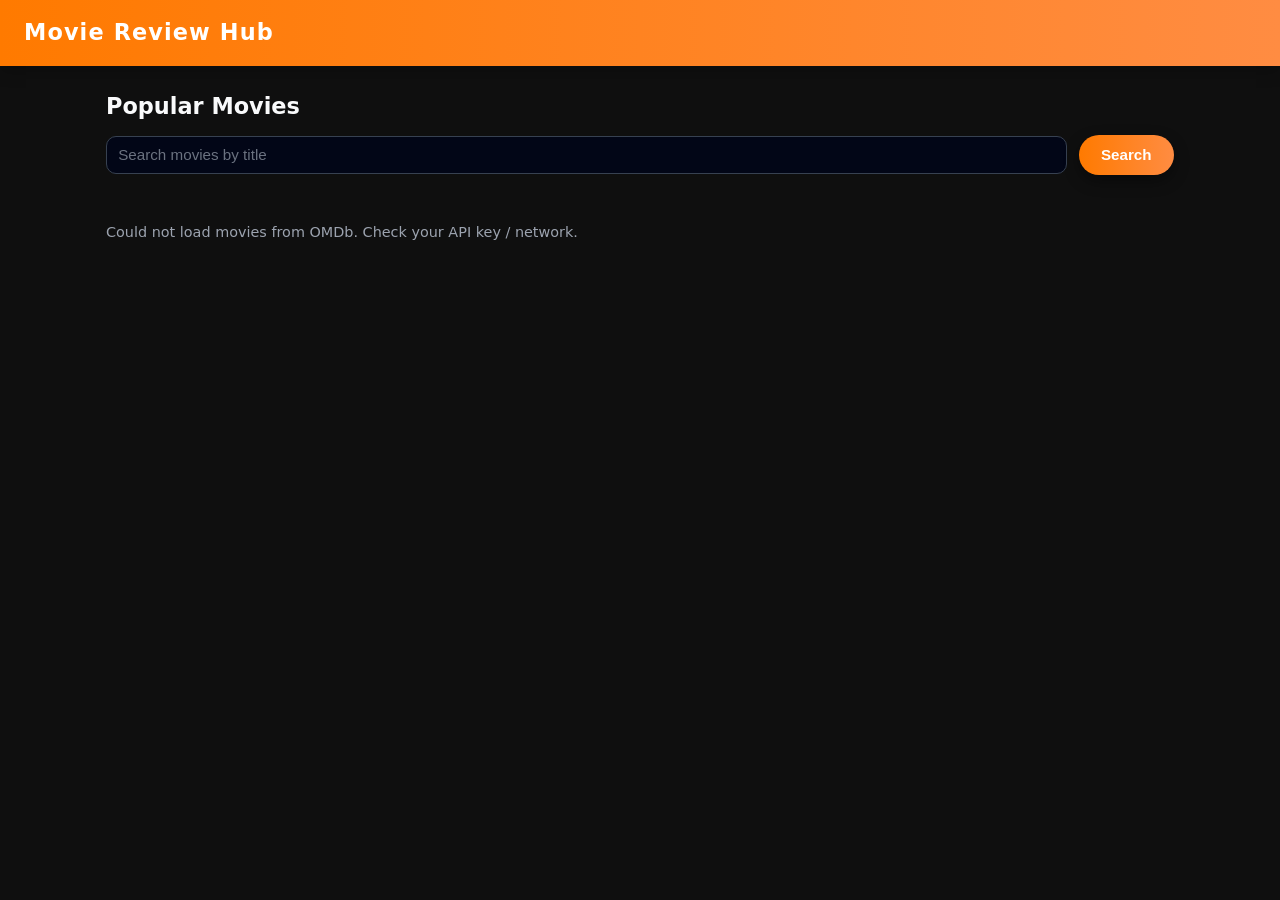
==== index.html @ 769b6829 "initial fsd project" ====
<!DOCTYPE html>
<html lang="en">
<head>
  <meta charset="UTF-8" />
  <meta name="viewport" content="width=device-width, initial-scale=1.0" />
  <title>Movie Review Hub</title>
  <!-- Link to external CSS -->
  <link rel="stylesheet" href="style.css" />
</head>
<body>
  <!-- Navigation Bar -->
  <nav class="navbar">
    <div class="nav-title">Movie Review Hub</div>
  </nav>

  <!-- Main Content Wrapper -->
  <main class="container">
    <!-- Featured Movies Section -->
    <section class="movies-section">
      <h2 class="section-title">Popular Movies</h2>
      <div class="search-bar" role="search">
        <input
          id="movie-search-input"
          type="text"
          placeholder="Search movies by title"
          autocomplete="off"
        />
        <button id="movie-search-button" class="btn-search" type="button">
          Search
        </button>
      </div>
      <p id="movie-search-status" class="search-status"></p>
      <div class="movies-grid" id="featured-movies-grid"></div>
    </section>
  </main>

  <!-- Movie Details Modal -->
  <div
    id="movie-details-modal"
    class="modal-overlay"
    hidden
    aria-hidden="true"
  >
    <div class="modal" role="dialog" aria-modal="true" aria-label="Movie details">
      <button
        id="movie-details-close"
        class="modal-close"
        type="button"
        aria-label="Close"
      >
        Close
      </button>

      <div class="movie-details-content">
        <img
          id="movie-details-poster"
          class="movie-poster movie-details-poster"
          alt=""
        />
        <div class="movie-details-meta" id="movie-details-meta"></div>
      </div>
    </div>
  </div>

  <!-- Link to external JavaScript -->
  <script src="script.js"></script>
</body>
</html>
---- style.css ----
/* 
  Basic reset to remove default browser styles 
  so our design looks more consistent.
*/
* {
  margin: 0;
  padding: 0;
  box-sizing: border-box;
}

/* 
  Overall page styling: 
  clean font, subtle background color.
*/
body {
  font-family: system-ui, -apple-system, BlinkMacSystemFont, "Segoe UI",
    sans-serif;
  background: #0f0f0f;
  color: #111827;
  line-height: 1.5;
}

/* 
  Navigation bar with an orange gradient background.
*/
.navbar {
  background: linear-gradient(90deg, #ff7a00, #ff8c42);
  padding: 1rem 1.5rem;
  box-shadow: 0 4px 16px rgba(0, 0, 0, 0.25);
  position: sticky;
  top: 0;
  z-index: 10;
}

.nav-title {
  color: #ffffff;
  font-size: 1.4rem;
  font-weight: 700;
  letter-spacing: 0.05em;
}

/* 
  Main content wrapper with max-width for nice readability.
*/
.container {
  max-width: 1100px;
  margin: 1.5rem auto 3rem auto;
  padding: 0 1rem;
}

/* Section titles */
.section-title {
  color: #f9fafb;
  margin-bottom: 0.75rem;
  font-size: 1.4rem;
}

/* 
  Movies grid: responsive cards that wrap on smaller screens.
*/
.movies-section {
  margin-bottom: 2rem;
}

.search-bar {
  display: flex;
  gap: 0.7rem;
  align-items: center;
  flex-wrap: wrap;
  margin-bottom: 1rem;
}

.search-bar input {
  flex: 1;
  min-width: 220px;
  padding: 0.6rem 0.7rem;
  border-radius: 10px;
  border: 1px solid #374151;
  background: #020617;
  color: #e5e7eb;
  font-size: 0.95rem;
  outline: none;
  transition: border-color 0.15s ease, box-shadow 0.15s ease,
    background 0.15s ease;
}

.search-bar input::placeholder {
  color: #6b7280;
}

.search-bar input:focus {
  border-color: #ff7a00;
  box-shadow: 0 0 0 2px rgba(255, 122, 0, 0.4);
}

.btn-search {
  padding: 0.7rem 1.4rem;
  background: linear-gradient(90deg, #ff7a00, #ff8c42);
  border: none;
  border-radius: 999px;
  color: #ffffff;
  font-weight: 600;
  font-size: 0.95rem;
  cursor: pointer;
  box-shadow: 0 6px 15px rgba(0, 0, 0, 0.4);
  transition: transform 0.15s ease, box-shadow 0.15s ease, filter 0.15s ease;
}

.btn-search:hover {
  filter: brightness(1.05);
  transform: translateY(-1px);
  box-shadow: 0 10px 22px rgba(0, 0, 0, 0.5);
}

.btn-search:active {
  transform: translateY(1px);
  box-shadow: 0 3px 10px rgba(0, 0, 0, 0.5);
}

.search-status {
  color: #9ca3af;
  font-size: 0.9rem;
  min-height: 1.1em; /* keeps space even when empty */
  margin-bottom: 1rem;
}

.movies-grid {
  display: grid;
  grid-template-columns: repeat(auto-fit, minmax(220px, 1fr));
  gap: 1.2rem;
}

/* 
  Movie card styling (rounded corners, shadow, hover effect).
*/
.movie-card {
  background: #111827;
  border-radius: 14px;
  overflow: hidden;
  box-shadow: 0 8px 20px rgba(0, 0, 0, 0.3);
  transition: transform 0.2s ease, box-shadow 0.2s ease;
}

.movie-card:hover {
  transform: translateY(-4px);
  box-shadow: 0 12px 30px rgba(0, 0, 0, 0.4);
}

/* Movie poster image */
.movie-poster {
  width: 100%;
  display: block;
  cursor: pointer;
}

/* Movie text content area */
.movie-info {
  padding: 0.75rem 1rem 1rem 1rem;
}

.movie-title {
  color: #ff8c42;
  font-size: 1.1rem;
  margin-bottom: 0.25rem;
}

.movie-rating {
  color: #facc15;
  font-size: 0.9rem;
  margin-bottom: 0.4rem;
}

.movie-description {
  color: #d1d5db;
  font-size: 0.9rem;
}

/* 
  Review form section styling.
*/
.review-section {
  background: #111827;
  margin-bottom: 2rem;
  padding: 1.2rem 1rem 1.4rem 1rem;
  border-radius: 16px;
  box-shadow: 0 8px 20px rgba(0, 0, 0, 0.35);
}

/* The form itself uses vertical layout with gaps. */
.review-form {
  display: flex;
  flex-direction: column;
  gap: 1rem;
}

/* Each label + input/textarea group. */
.form-group {
  display: flex;
  flex-direction: column;
  gap: 0.4rem;
}

.form-group label {
  color: #f9fafb;
  font-size: 0.9rem;
}

/* 
  Text input, textarea, and select styling.
*/
.form-group input,
.form-group textarea,
.form-group select {
  padding: 0.6rem 0.7rem;
  border-radius: 10px;
  border: 1px solid #374151;
  background: #020617;
  color: #e5e7eb;
  font-size: 0.95rem;
  outline: none;
  transition: border-color 0.15s ease, box-shadow 0.15s ease,
    background 0.15s ease;
}

.form-group input::placeholder,
.form-group textarea::placeholder {
  color: #6b7280;
}

/* Focus effect for fields */
.form-group input:focus,
.form-group textarea:focus,
.form-group select:focus {
  border-color: #ff7a00;
  box-shadow: 0 0 0 2px rgba(255, 122, 0, 0.4);
  background: #020617;
}

/* 
  Submit button styling.
*/
.btn-submit {
  align-self: flex-start;
  padding: 0.7rem 1.4rem;
  background: linear-gradient(90deg, #ff7a00, #ff8c42);
  border: none;
  border-radius: 999px;
  color: #ffffff;
  font-weight: 600;
  font-size: 0.95rem;
  cursor: pointer;
  box-shadow: 0 6px 15px rgba(0, 0, 0, 0.4);
  transition: transform 0.15s ease, box-shadow 0.15s ease,
    filter 0.15s ease;
}

.btn-submit:hover {
  filter: brightness(1.05);
  transform: translateY(-1px);
  box-shadow: 0 10px 22px rgba(0, 0, 0, 0.5);
}

.btn-submit:active {
  transform: translateY(1px);
  box-shadow: 0 3px 10px rgba(0, 0, 0, 0.5);
}

/* 
  Error message text (for validation).
*/
.form-error {
  color: #f87171;
  font-size: 0.85rem;
  min-height: 1.1em; /* keeps space even when empty */
}

/* 
  User reviews layout.
*/
.reviews-section {
  padding: 1rem 0 0 0;
}

.reviews-list {
  display: grid;
  grid-template-columns: 1fr;
  gap: 0.8rem;
  margin-top: 0.5rem;
}

/* 
  Individual review card styling.
*/
.review-card {
  background: #111827;
  border-radius: 12px;
  padding: 0.8rem 0.9rem;
  box-shadow: 0 6px 18px rgba(0, 0, 0, 0.35);
  transition: transform 0.15s ease, box-shadow 0.15s ease;
}

.review-card:hover {
  transform: translateY(-2px);
  box-shadow: 0 10px 24px rgba(0, 0, 0, 0.45);
}

.review-movie-title {
  color: #ff8c42;
  font-size: 1rem;
  margin-bottom: 0.15rem;
}

.review-rating {
  color: #facc15;
  font-size: 0.9rem;
  margin-bottom: 0.3rem;
}

.review-text {
  color: #e5e7eb;
  font-size: 0.9rem;
}

/* 
  Small screens adjustments for better spacing.
*/
@media (max-width: 600px) {
  .navbar {
    padding: 0.9rem 1rem;
  }

  .nav-title {
    font-size: 1.2rem;
  }

  .review-section {
    padding: 1rem 0.8rem 1.2rem 0.8rem;
  }

  .movie-description,
  .review-text {
    font-size: 0.85rem;
  }

  .modal {
    max-height: 90vh;
  }
}

/* Movie Details Modal */
.modal-overlay {
  position: fixed;
  inset: 0;
  background: rgba(0, 0, 0, 0.65);
  display: flex;
  align-items: center;
  justify-content: center;
  padding: 1rem;
  z-index: 1000;
}

.modal-overlay[hidden] {
  display: none !important;
}

.modal {
  width: min(900px, 100%);
  background: #111827;
  color: #e5e7eb;
  border-radius: 16px;
  box-shadow: 0 20px 60px rgba(0, 0, 0, 0.6);
  position: relative;
  max-height: 85vh;
  overflow-y: auto;
  padding: 1.1rem 1.1rem 1.3rem 1.1rem;
}

.modal-close {
  position: absolute;
  top: 0.8rem;
  right: 0.8rem;
  background: transparent;
  color: #f9fafb;
  border: none;
  cursor: pointer;
  font-weight: 700;
  font-size: 0.95rem;
}

.movie-details-content {
  display: grid;
  grid-template-columns: 260px 1fr;
  gap: 1rem;
  margin-top: 0.4rem;
}

.movie-details-meta {
  display: flex;
  flex-direction: column;
  gap: 0.6rem;
}

.movie-details-title {
  color: #ff8c42;
  font-size: 1.4rem;
  font-weight: 800;
}

.movie-details-row {
  color: #d1d5db;
  font-size: 0.95rem;
  line-height: 1.4;
}

.movie-details-plot {
  color: #e5e7eb;
  font-size: 0.95rem;
  margin-top: 0.25rem;
  white-space: pre-wrap;
}

@media (max-width: 600px) {
  .movie-details-content {
    grid-template-columns: 1fr;
  }

  .movie-details-poster {
    max-width: 320px;
  }
}
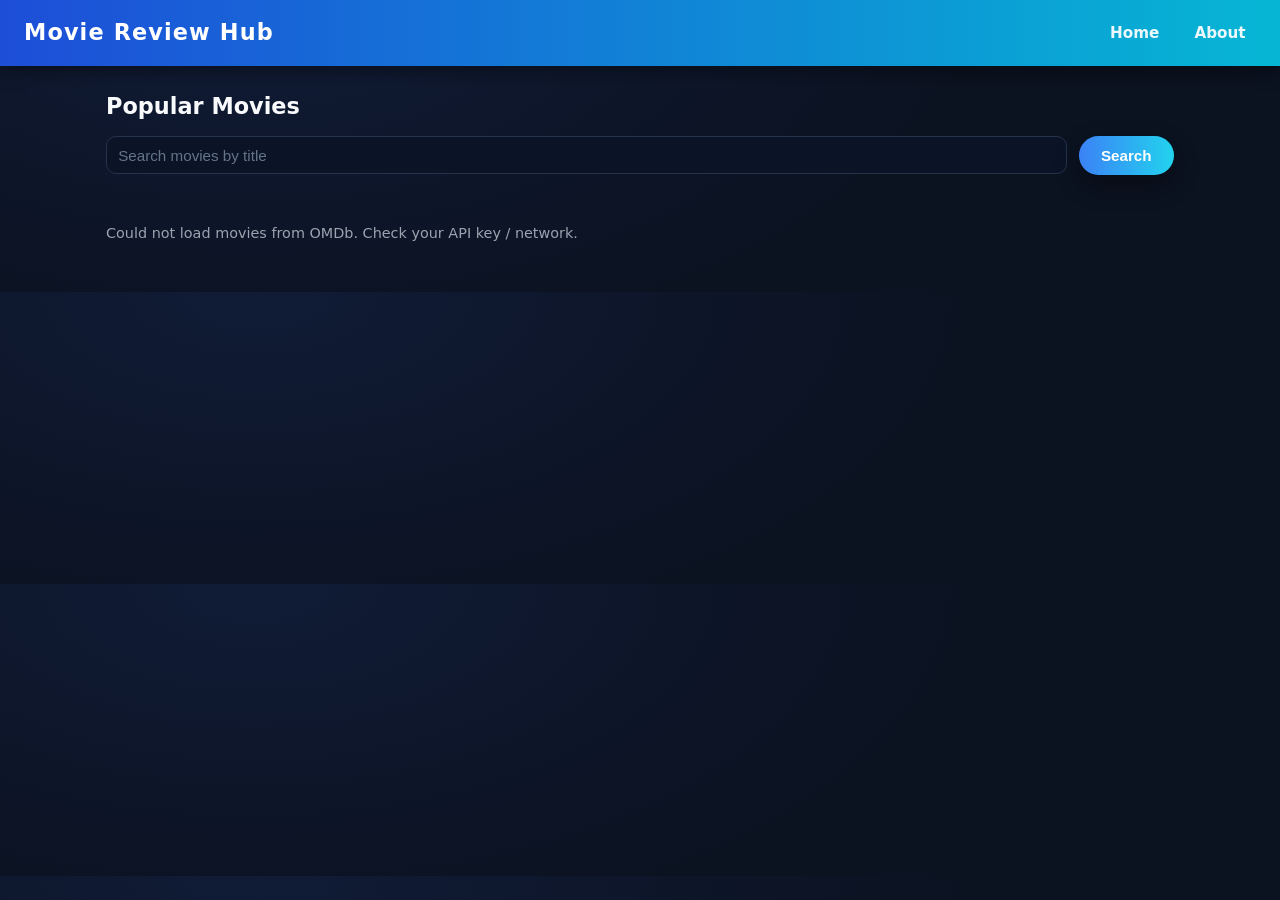
==== commit 7e9f9d3f: "changed the theme" ====
--- a/index.html
+++ b/index.html
@@ -11,6 +11,10 @@
   <!-- Navigation Bar -->
   <nav class="navbar">
     <div class="nav-title">Movie Review Hub</div>
+    <div class="nav-links">
+      <a class="nav-link" href="index.html" target="_self">Home</a>
+      <a class="nav-link" href="about.html" target="_self">About</a>
+    </div>
   </nav>
 
   <!-- Main Content Wrapper -->
@@ -32,6 +36,7 @@
       <p id="movie-search-status" class="search-status"></p>
       <div class="movies-grid" id="featured-movies-grid"></div>
     </section>
+
   </main>
 
   <!-- Movie Details Modal -->
--- a/style.css
+++ b/style.css
@@ -8,6 +8,19 @@
   box-sizing: border-box;
 }
 
+:root {
+  --bg: #0b1220;
+  --surface: #0f172a;
+  --surface-2: #0b1326;
+  --border: #24324a;
+  --text: #e5e7eb;
+  --muted: #94a3b8;
+  --muted-2: #64748b;
+  --accent: #22d3ee; /* cyan */
+  --accent-2: #3b82f6; /* blue */
+  --shadow: rgba(0, 0, 0, 0.45);
+}
+
 /* 
   Overall page styling: 
   clean font, subtle background color.
@@ -15,21 +28,26 @@
 body {
   font-family: system-ui, -apple-system, BlinkMacSystemFont, "Segoe UI",
     sans-serif;
-  background: #0f0f0f;
-  color: #111827;
+  background: radial-gradient(1200px 600px at 20% 0%, #101b36 0%, var(--bg) 60%),
+    var(--bg);
+  color: var(--text);
   line-height: 1.5;
 }
 
 /* 
-  Navigation bar with an orange gradient background.
+  Navigation bar with a cool gradient background.
 */
 .navbar {
-  background: linear-gradient(90deg, #ff7a00, #ff8c42);
+  background: linear-gradient(90deg, #1d4ed8, #06b6d4);
   padding: 1rem 1.5rem;
-  box-shadow: 0 4px 16px rgba(0, 0, 0, 0.25);
+  box-shadow: 0 4px 18px var(--shadow);
   position: sticky;
   top: 0;
   z-index: 10;
+  display: flex;
+  align-items: center;
+  justify-content: space-between;
+  gap: 1rem;
 }
 
 .nav-title {
@@ -39,6 +57,32 @@
   letter-spacing: 0.05em;
 }
 
+.nav-links {
+  display: flex;
+  gap: 0.9rem;
+  align-items: center;
+}
+
+.nav-link {
+  color: rgba(255, 255, 255, 0.92);
+  text-decoration: none;
+  font-weight: 700;
+  font-size: 0.95rem;
+  padding: 0.35rem 0.65rem;
+  border-radius: 999px;
+  transition: background 0.15s ease, transform 0.15s ease, opacity 0.15s ease;
+}
+
+.nav-link:hover {
+  background: rgba(255, 255, 255, 0.15);
+  transform: translateY(-1px);
+}
+
+.nav-link:active {
+  transform: translateY(0px);
+  opacity: 0.95;
+}
+
 /* 
   Main content wrapper with max-width for nice readability.
 */
@@ -50,7 +94,7 @@
 
 /* Section titles */
 .section-title {
-  color: #f9fafb;
+  color: #f8fafc;
   margin-bottom: 0.75rem;
   font-size: 1.4rem;
 }
@@ -60,6 +104,63 @@
 */
 .movies-section {
   margin-bottom: 2rem;
+}
+
+.about-section {
+  background: rgba(15, 23, 42, 0.65);
+  border: 1px solid rgba(36, 50, 74, 0.65);
+  border-radius: 16px;
+  padding: clamp(1.1rem, 2vw, 1.6rem);
+  box-shadow: 0 10px 26px rgba(0, 0, 0, 0.22);
+}
+
+.about-text {
+  color: var(--muted);
+  max-width: 70ch;
+  font-size: 0.95rem;
+}
+
+.team-grid {
+  margin-top: 1.2rem;
+  display: grid;
+  grid-template-columns: repeat(auto-fit, minmax(240px, 1fr));
+  gap: clamp(0.9rem, 1.5vw, 1.2rem);
+}
+
+.team-member {
+  background: rgba(15, 23, 42, 0.55);
+  border: 1px solid rgba(36, 50, 74, 0.65);
+  border-radius: 16px;
+  padding: calc(clamp(0.95rem, 1.6vw, 1.35rem) + 20px);
+  box-shadow: 0 10px 26px rgba(0, 0, 0, 0.15);
+}
+
+.team-avatar {
+  width: clamp(72px, 5vw, 96px);
+  height: clamp(72px, 5vw, 96px);
+  border-radius: 50%;
+  display: block;
+  margin-bottom: 0.6rem;
+}
+
+.team-name {
+  color: #f8fafc;
+  font-size: clamp(1.05rem, 1.3vw, 1.25rem);
+  font-weight: 800;
+  margin-bottom: 0.2rem;
+}
+
+.team-role {
+  color: var(--accent);
+  font-weight: 700;
+  font-size: clamp(0.9rem, 1.05vw, 1rem);
+  margin-bottom: 0.6rem;
+}
+
+.team-bio {
+  color: var(--muted);
+  font-size: clamp(0.9rem, 1.05vw, 0.98rem);
+  line-height: 1.4;
 }
 
 .search-bar {
@@ -75,9 +176,9 @@
   min-width: 220px;
   padding: 0.6rem 0.7rem;
   border-radius: 10px;
-  border: 1px solid #374151;
-  background: #020617;
-  color: #e5e7eb;
+  border: 1px solid var(--border);
+  background: var(--surface-2);
+  color: var(--text);
   font-size: 0.95rem;
   outline: none;
   transition: border-color 0.15s ease, box-shadow 0.15s ease,
@@ -85,24 +186,24 @@
 }
 
 .search-bar input::placeholder {
-  color: #6b7280;
+  color: var(--muted-2);
 }
 
 .search-bar input:focus {
-  border-color: #ff7a00;
-  box-shadow: 0 0 0 2px rgba(255, 122, 0, 0.4);
+  border-color: var(--accent);
+  box-shadow: 0 0 0 2px rgba(34, 211, 238, 0.25);
 }
 
 .btn-search {
   padding: 0.7rem 1.4rem;
-  background: linear-gradient(90deg, #ff7a00, #ff8c42);
+  background: linear-gradient(90deg, var(--accent-2), var(--accent));
   border: none;
   border-radius: 999px;
   color: #ffffff;
   font-weight: 600;
   font-size: 0.95rem;
   cursor: pointer;
-  box-shadow: 0 6px 15px rgba(0, 0, 0, 0.4);
+  box-shadow: 0 10px 24px rgba(0, 0, 0, 0.35);
   transition: transform 0.15s ease, box-shadow 0.15s ease, filter 0.15s ease;
 }
 
@@ -118,7 +219,7 @@
 }
 
 .search-status {
-  color: #9ca3af;
+  color: var(--muted);
   font-size: 0.9rem;
   min-height: 1.1em; /* keeps space even when empty */
   margin-bottom: 1rem;
@@ -134,10 +235,10 @@
   Movie card styling (rounded corners, shadow, hover effect).
 */
 .movie-card {
-  background: #111827;
+  background: var(--surface);
   border-radius: 14px;
   overflow: hidden;
-  box-shadow: 0 8px 20px rgba(0, 0, 0, 0.3);
+  box-shadow: 0 10px 26px rgba(0, 0, 0, 0.35);
   transition: transform 0.2s ease, box-shadow 0.2s ease;
 }
 
@@ -159,19 +260,19 @@
 }
 
 .movie-title {
-  color: #ff8c42;
+  color: var(--accent);
   font-size: 1.1rem;
   margin-bottom: 0.25rem;
 }
 
 .movie-rating {
-  color: #facc15;
+  color: #fde047;
   font-size: 0.9rem;
   margin-bottom: 0.4rem;
 }
 
 .movie-description {
-  color: #d1d5db;
+  color: var(--muted);
   font-size: 0.9rem;
 }
 
@@ -365,8 +466,8 @@
 
 .modal {
   width: min(900px, 100%);
-  background: #111827;
-  color: #e5e7eb;
+  background: var(--surface);
+  color: var(--text);
   border-radius: 16px;
   box-shadow: 0 20px 60px rgba(0, 0, 0, 0.6);
   position: relative;
@@ -380,7 +481,7 @@
   top: 0.8rem;
   right: 0.8rem;
   background: transparent;
-  color: #f9fafb;
+  color: #f8fafc;
   border: none;
   cursor: pointer;
   font-weight: 700;
@@ -401,13 +502,13 @@
 }
 
 .movie-details-title {
-  color: #ff8c42;
+  color: var(--accent);
   font-size: 1.4rem;
   font-weight: 800;
 }
 
 .movie-details-row {
-  color: #d1d5db;
+  color: var(--muted);
   font-size: 0.95rem;
   line-height: 1.4;
 }
